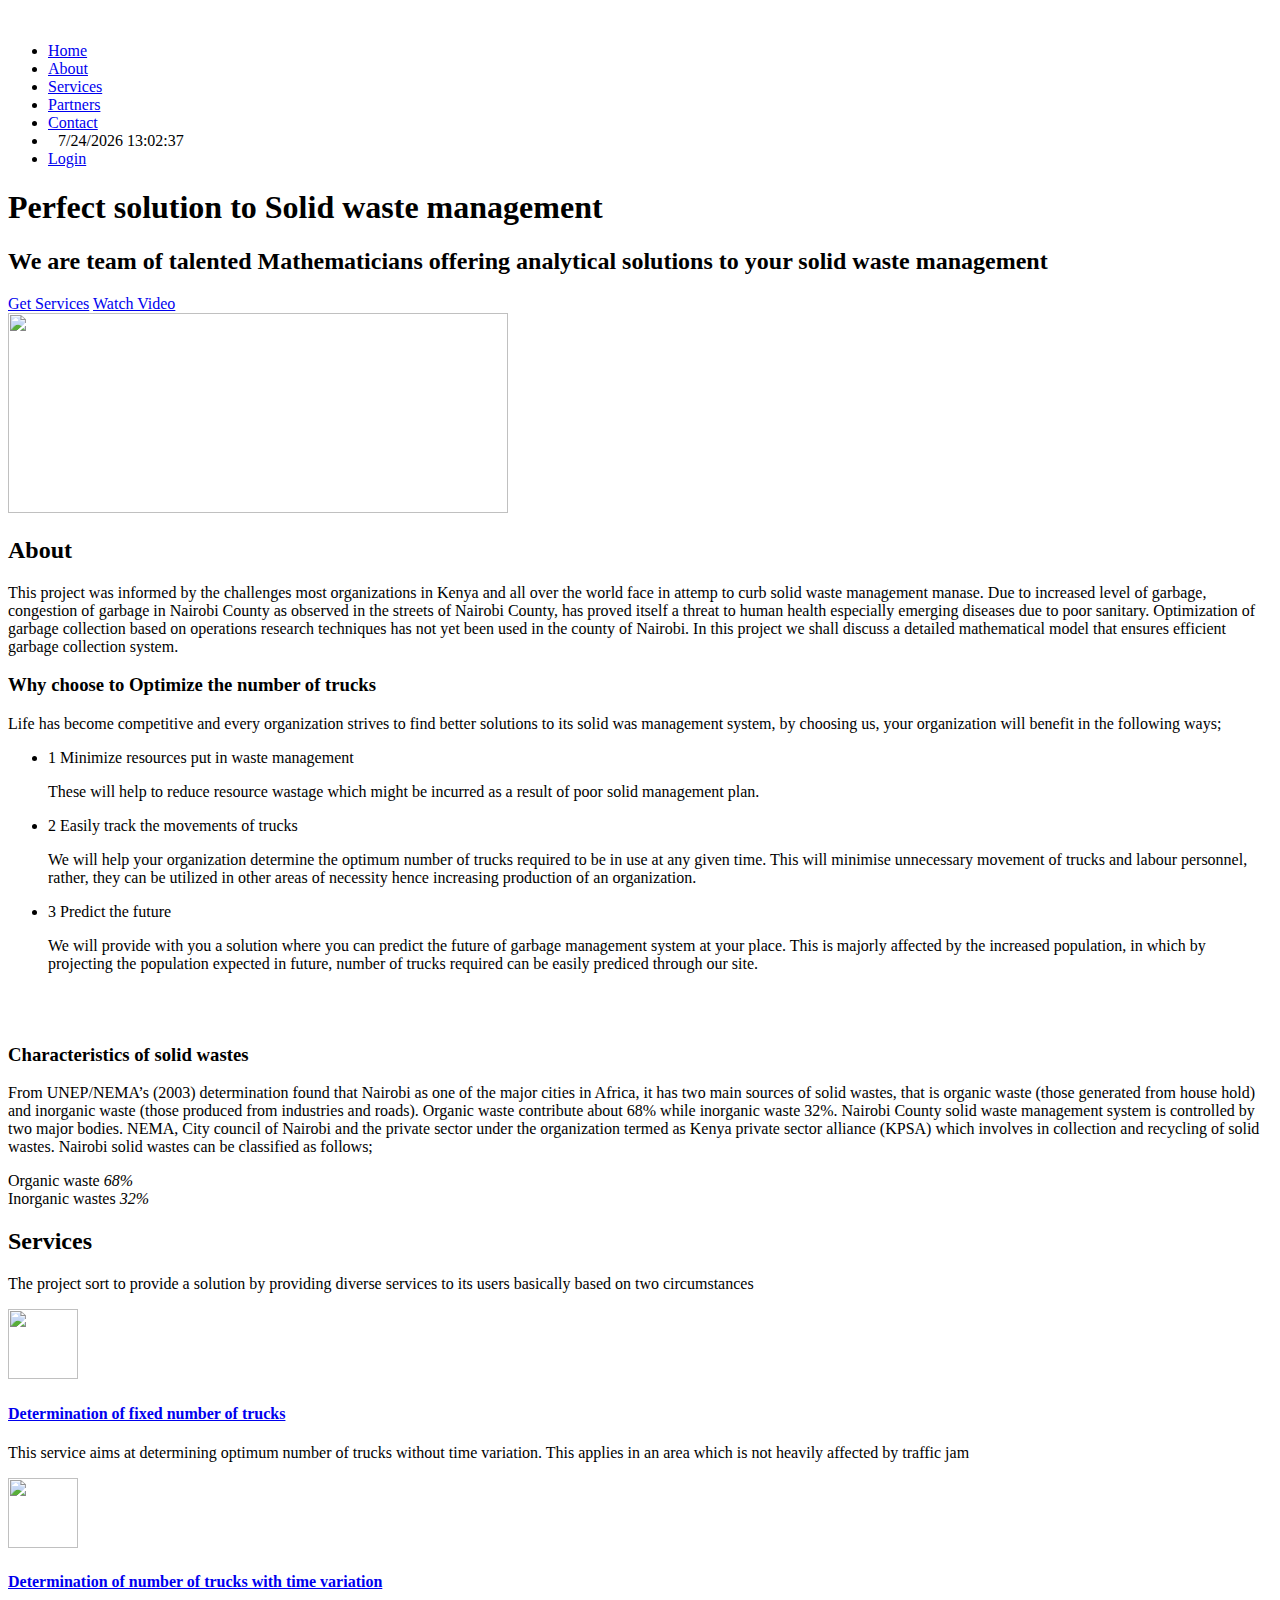
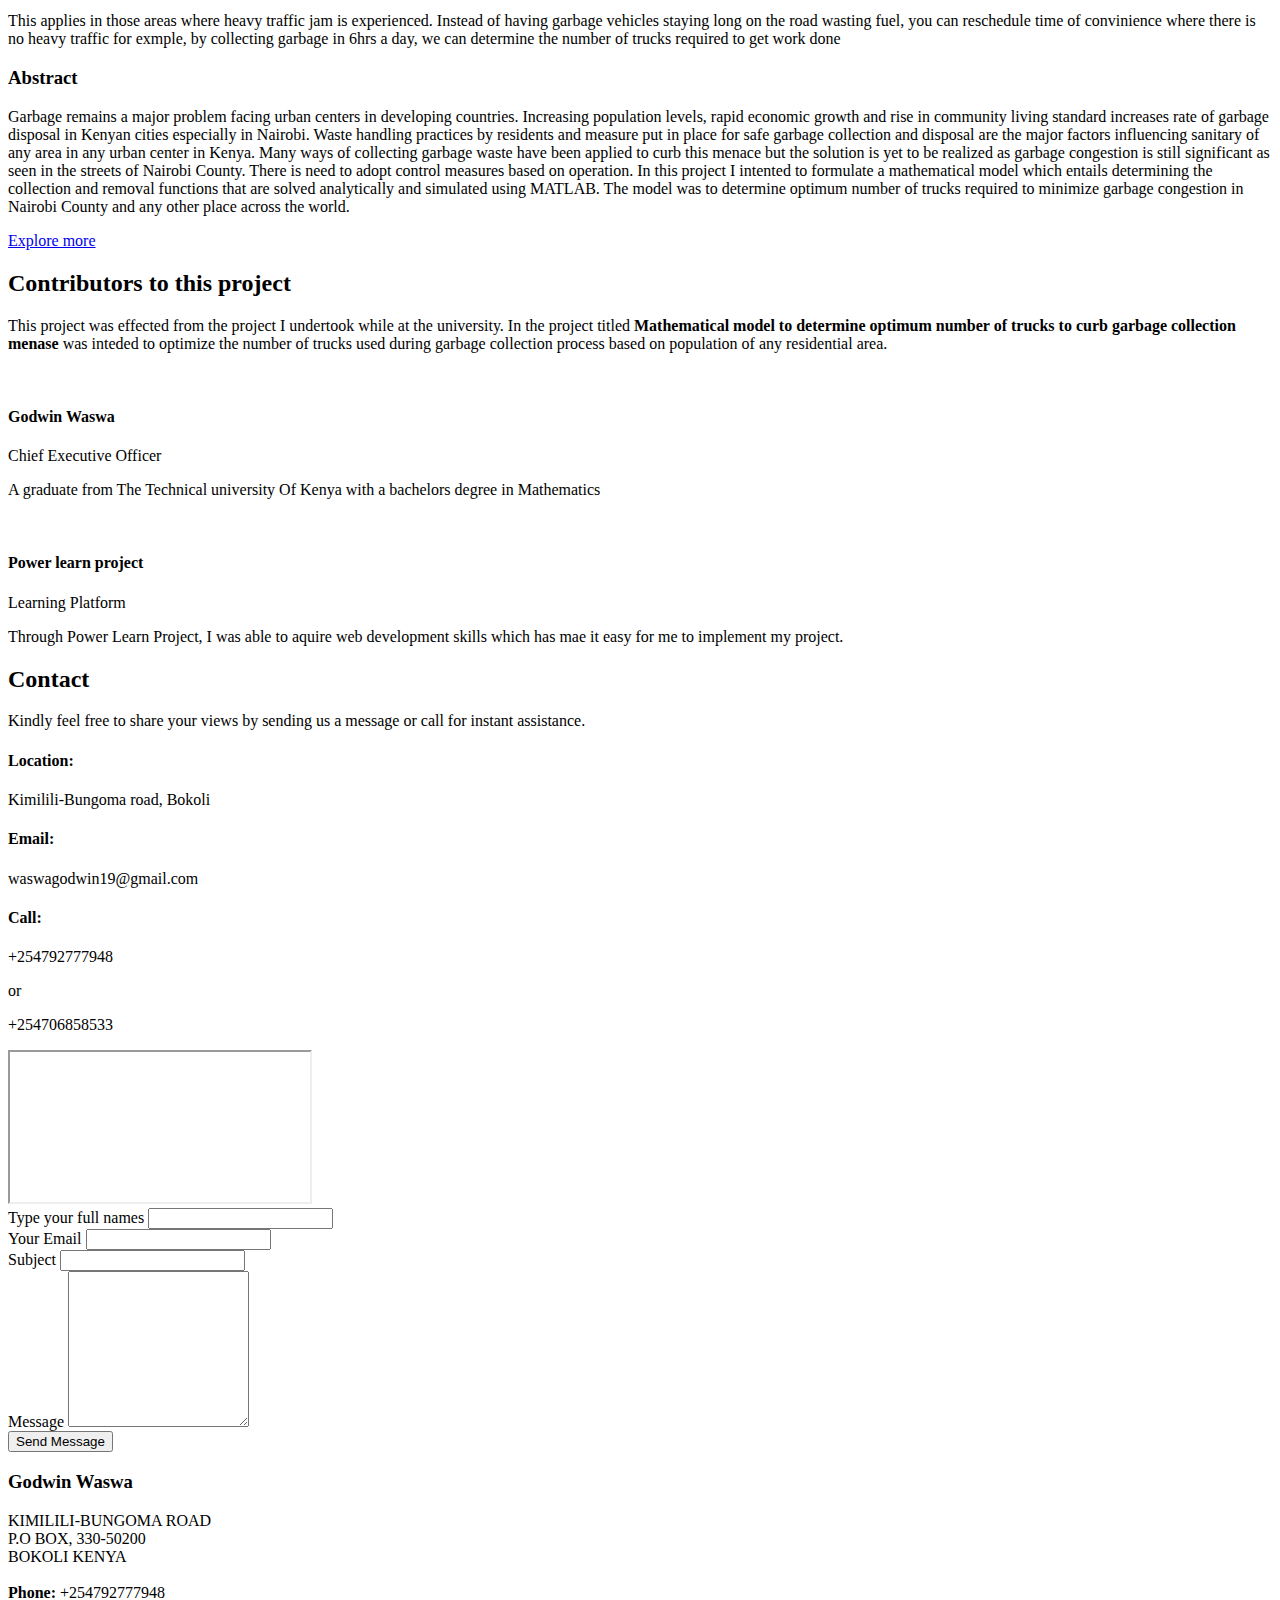
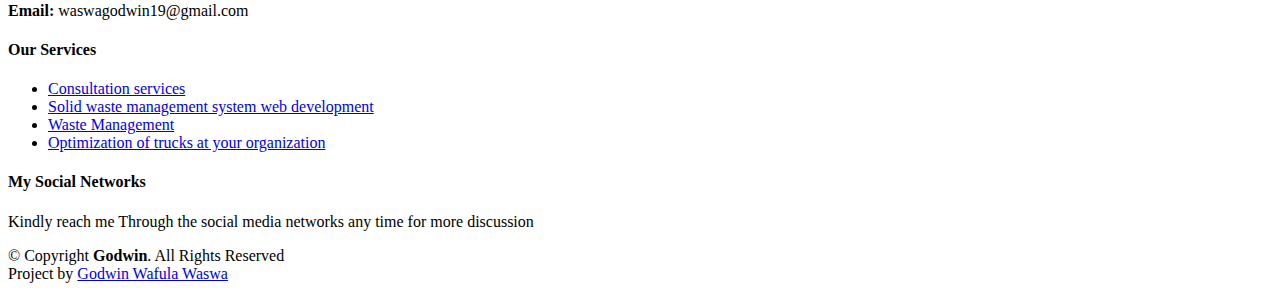
==== index.html @ 1063c22e "Rename index.php to index.html" ====
<!DOCTYPE html>
<html lang="en">
<head>
  <meta charset="utf-8">
  <meta content="width=device-width, initial-scale=1.0" name="viewport">
  <title>Solid waste management site</title>
  <meta content="" name="description">
  <meta content="" name="keywords">
  <link href="assets/img/logo.jpg" rel="icon">
  <link href="https://fonts.googleapis.com/css?family=Open+Sans:300,300i,400,400i,600,600i,700,700i|Jost:300,300i,400,400i,500,500i,600,600i,700,700i|Poppins:300,300i,400,400i,500,500i,600,600i,700,700i" rel="stylesheet">
  <link href="assets/vendor/aos/aos.css" rel="stylesheet">
  <link href="assets/vendor/bootstrap/css/bootstrap.min.css" rel="stylesheet">
  <link href="assets/vendor/bootstrap-icons/bootstrap-icons.css" rel="stylesheet">
  <link href="assets/vendor/boxicons/css/boxicons.min.css" rel="stylesheet">
  <link href="assets/vendor/glightbox/css/glightbox.min.css" rel="stylesheet">
  <link href="assets/vendor/remixicon/remixicon.css" rel="stylesheet">
  <link href="assets/vendor/swiper/swiper-bundle.min.css" rel="stylesheet">
  <link href="assets/css/final_project.css" rel="stylesheet">
</head>
<body>
  <header id="header" class="fixed-top ">
    <div class="container d-flex align-items-center">
      <a href="index.html" class="logo me-auto"><img src="assets/img/logo.jpg" alt="" class="img-fluid image-circle rounded responsive"></a>
      <nav id="navbar" class="navbar">
        <ul>
          <li><a class="nav-link scrollto active" href="#hero">Home</a></li>
          <li><a class="nav-link scrollto" href="#about">About</a></li>
          <li><a class="nav-link scrollto" href="#services">Services</a></li>
          <li><a class="nav-link scrollto" href="#team">Partners</a></li>
          <li><a class="nav-link scrollto" href="#contact">Contact</a></li>
          <li><span id="time" style="margin-left:10px ;"></span></li>
          <li><a class="getstarted scrollto" href="login.php">Login</a></li>
        </ul>
        <i class="bi bi-list mobile-nav-toggle"></i>
      </nav>
    </div>
  </header>

  <section id="hero" class="d-flex align-items-center">

    <div class="container">
      <div class="row">
        <div class="col-lg-6 d-flex flex-column justify-content-center pt-4 pt-lg-0 order-2 order-lg-1" data-aos="fade-up" data-aos-delay="200">
          <h1>Perfect solution to Solid waste management</h1>
          <h2>We are team of talented Mathematicians offering analytical solutions to your solid waste management</h2>
          <div class="d-flex justify-content-center justify-content-lg-start">
            <a href="#services" class="btn-get-started scrollto">Get Services</a>
            <a href="https://youtu.be/MC7a-FkHQMA" class="glightbox btn-watch-video"><i class="bi bi-play-circle"></i><span>Watch Video</span></a>
          </div>
        </div>
        <div class="col-lg-6 order-1 order-lg-2 hero-img" data-aos="zoom-in" data-aos-delay="200">
          <img src="assets/img/waste3.png" height="200px" width="500px" class="img-fluid animated" alt="">
        </div>
      </div>
    </div>

  </section>

  <main id="main">

    <section id="about" class="about">
      <div class="container" data-aos="fade-up">

        <div class="section-title">
          <h2 data-aos="fade-right" data-aos-delay="70">About</h2>
        </div>

        <div class="row content">
          <div class="col-lg-12 " data-aos="fade-left" data-aos-delay="100">
            <p>
              This project was informed by the challenges most organizations in Kenya and all over the world face in attemp to curb solid waste management manase.
              Due to increased level of garbage, congestion of garbage in Nairobi County as observed in the
streets of Nairobi County, has proved itself a threat to human health especially emerging
diseases due to poor sanitary. Optimization of garbage collection based on operations research
techniques has not yet been used in the county of Nairobi. In this project we shall discuss a
detailed mathematical model that ensures efficient garbage collection system.
            </p>
      </div>
    </section>
    <section id="why-us" class="why-us section-bg">
      <div class="container-fluid" >
        <div class="row">
          <div class="col-lg-7 d-flex flex-column justify-content-center align-items-stretch  order-2 order-lg-1" data-aos="fade-left">
            <div class="content">
              <h3>Why choose to <strong>Optimize the number of trucks</strong></h3>
              <p class="text-light">
                Life has become competitive and every organization strives to find better solutions to its solid was management system, by choosing us, your organization will benefit in the following ways;
              </p>
            </div>
            <div class="accordion-list">
              <ul>
                <li>
                  <a data-bs-toggle="collapse" class="collapse" data-bs-target="#accordion-list-1"><span>1</span> Minimize resources put in waste management <i class="bx bx-chevron-down icon-show"></i><i class="bx bx-chevron-up icon-close"></i></a>
                  <div id="accordion-list-1" class="collapse" data-bs-parent=".accordion-list">
                    <p>
                      These will help to reduce resource wastage which might be incurred as a result of poor solid management plan.
                    </p>
                  </div>
                </li>
                <li>
                  <a data-bs-toggle="collapse" data-bs-target="#accordion-list-2" class="collapsed"><span>2</span> Easily track the movements of trucks <i class="bx bx-chevron-down icon-show"></i><i class="bx bx-chevron-up icon-close"></i></a>
                  <div id="accordion-list-2" class="collapse" data-bs-parent=".accordion-list">
                    <p>
                      We will help your organization determine the optimum number of trucks required to be in use at any given time. This will minimise unnecessary movement of trucks and labour personnel, rather, they can be utilized in other areas of necessity hence increasing production of an organization.
                    </p>
                  </div>
                </li>
                <li>
                  <a data-bs-toggle="collapse" data-bs-target="#accordion-list-3" class="collapsed"><span>3</span> Predict the future <i class="bx bx-chevron-down icon-show"></i><i class="bx bx-chevron-up icon-close"></i></a>
                  <div id="accordion-list-3" class="collapse" data-bs-parent=".accordion-list">
                    <p>
                     We will provide with you a solution where you can predict the future of garbage management system at your place. This is majorly affected by the increased population, in which by projecting the population expected in future, number of trucks required can be easily prediced through our site.
                    </p>
                  </div>
                </li>
              </ul>
            </div>
          </div>
          <div class="col-lg-5 d-flex align-items-center" data-aos="fade-right" data-aos-delay="100">
            <img src="assets/img/waste5.png" class="img-fluid responsive" alt="">
          </div>
        </div>
      </div>
    </section>
    <section id="skills" class="skills">
      <div class="container" data-aos="fade-up">
        <div class="row">
          <div class="col-lg-6 d-flex align-items-center" data-aos="fade-right" data-aos-delay="100">
            <img src="assets/img/waste1.png" class="img-fluid" alt="">
          </div>
          <div class="col-lg-6 pt-4 pt-lg-0 content" data-aos="fade-left" data-aos-delay="100">
            <h3 class="text-center">Characteristics of solid wastes</h3>
            <p class="fst-italic">
From UNEP/NEMA’s (2003) determination found
that Nairobi as one of the major cities in Africa, it has two main sources of solid wastes, that is organic waste (those generated from
house hold) and inorganic waste (those produced from industries and roads). Organic waste
contribute about 68% while inorganic waste 32%. Nairobi County solid waste management system
is controlled by two major bodies. NEMA, City council of Nairobi and the private sector under the
organization termed as Kenya private sector alliance (KPSA) which involves in collection and
recycling of solid wastes. Nairobi solid wastes can be classified as follows;
            </p>

            <div class="skills-content">

              <div class="progress">
                <span class="skill">Organic waste <i class="val">68%</i></span>
                <div class="progress-bar-wrap">
                  <div class="progress-bar" role="progressbar" aria-valuenow="68" aria-valuemin="0" aria-valuemax="100"></div>
                </div>
              </div>

              <div class="progress">
                <span class="skill">Inorganic wastes <i class="val">32%</i></span>
                <div class="progress-bar-wrap">
                  <div class="progress-bar" role="progressbar" aria-valuenow="32" aria-valuemin="0" aria-valuemax="100"></div>
                </div>
              </div>
            </div>
          </div>
        </div>
      </div>
    </section>
    <section id="services" class="services section-bg">
      <div class="container" data-aos="fade-up">
        <div class="section-title">
          <h2>Services</h2>
          <p>The project sort to provide a solution by providing diverse services to its users basically based on two circumstances</p>
        </div>
        <div class="row ">
          <div class="col-xl-6 col-md-6 d-flex align-items-stretch" data-aos="zoom-in" data-aos-delay="80">
            <div class="icon-box">
              <div class="icon text-center"><img src="assets/img/logo.jpg" height="70px" width="70px" class="img-fluid animated" alt=""></div>
              <h4 class="text-center"><a href="optimum-number-of-trucks.html">Determination of fixed number of trucks</a></h4>
              <p>This service aims at determining optimum number of trucks without time variation.
            This applies in an area which is not heavily affected by traffic jam</p>
            </div>
          </div>
          <div class="col-xl-6 col-md-6 d-flex align-items-stretch" data-aos="zoom-in" data-aos-delay="200">
            <div class="icon-box">
              <div class="icon text-center"><div class="icon"><img src="assets/img/logo.jpg" height="70px" width="70px" class="img-fluid animated" alt=""></div></i></div>
              <h4 class="text-center"><a href="trucks-with-time-variation.html">Determination of number of trucks with time variation</a></h4>
              <p>This applies in those areas where heavy traffic jam is experienced. Instead of having garbage vehicles staying long on the road wasting fuel, you can reschedule time of convinience where there is no heavy traffic for exmple, by collecting garbage in 6hrs a day, we can determine the number of trucks required to get work done</p>
            </div>
          </div>
        </div>
      </div>
    </section>
    <section id="cta" class="cta">
      <div class="container" data-aos="zoom-in">
        <div class="row">
          <div class="col-lg-9 text-center text-lg-start">
            <h3 class="text-center">Abstract</h3>
            <p> Garbage remains a major problem facing urban centers in developing countries. Increasing
              population levels, rapid economic growth and rise in community living standard increases rate of
              garbage disposal in Kenyan cities especially in Nairobi. Waste handling practices by residents and
              measure put in place for safe garbage collection and disposal are the major factors influencing
              sanitary of any area in any urban center in Kenya. Many ways of collecting garbage waste have
              been applied to curb this menace but the solution is yet to be realized as garbage congestion is still
              significant as seen in the streets of Nairobi County. There is need to adopt control measures based
              on operation. In this project I intented to formulate a mathematical model which entails
              determining the collection and removal functions that are solved analytically and simulated using
              MATLAB. The model was to determine optimum number of trucks required to minimize garbage
              congestion in Nairobi County and any other place across the world.</p>
          </div>
          <div class="col-lg-3 cta-btn-container text-center">
            <a class="cta-btn align-middle" href="find-out-more.html">Explore more</a>
          </div>
        </div>
      </div>
    </section>
    <section id="team" class="team section-bg">
      <div class="container" data-aos="fade-up">
        <div class="section-title">
          <h2>Contributors to this project</h2>
          <p>This project was effected from the project I undertook while at the university. In the project titled <strong>Mathematical model to determine optimum number of trucks to curb garbage collection menase</strong> was inteded to optimize the number of trucks used during garbage collection process based on population of any residential area.</p>
        </div>
        <div class="row">
          <div class="col-lg-6">
            <div class="member d-flex align-items-start" data-aos="zoom-in" data-aos-delay="70">
              <div class="pic"><img src="assets/img/godwin.png" class="img-fluid" alt=""></div>
              <div class="member-info">
                <h4>Godwin Waswa</h4>
                <span>Chief Executive Officer</span>
                <p>A graduate from The Technical university Of Kenya with a bachelors degree in Mathematics</p>
                <div class="social">
                  <a href="https://twitter.com/waswa_godwin"><i class="ri-twitter-fill"></i></a>
                  <a href="https://www.facebook.com/godwin.goddy.750/"><i class="ri-facebook-fill"></i></a>
                  <a href="https://www.instagram.com/waswagodwin/"><i class="ri-instagram-fill"></i></a>
                  <a href="https://www.linkedin.com/in/godwin-waswa-170307123/"> <i class="ri-linkedin-box-fill"></i> </a>
                  <a href="https://github.com/Godwin-Waswa"> <i class="ri-github-fill"></i> </a>
                </div>
              </div>
            </div>
          </div>
          <div class="col-lg-6">
            <div class="member d-flex align-items-start" data-aos="zoom-in" data-aos-delay="100">
              <div class="pic"><img src="assets/img/plp.png" class="img-fluid" alt=""></div>
              <div class="member-info">
                <h4>Power learn project</h4>
                <span>Learning Platform</span>
                <p>Through Power Learn Project, I was able to aquire web development skills which has mae it easy for me to implement my project.</p>
                <div class="social">
                  <a href="https://twitter.com/PLPAfrica"><i class="ri-twitter-fill"></i></a>
                  <a href="https://www.facebook.com/Powerlearnproject/"><i class="ri-facebook-fill"></i></a>
                  <a href="https://www.instagram.com/plpafrica/"><i class="ri-instagram-fill"></i></a>
                  <a href="https://www.linkedin.com/company/power-learn-project/"> <i class="ri-linkedin-box-fill"></i> </a>
                </div>
              </div>
            </div>
          </div>
        </div>
      </div>
    </section>
    <section id="contact" class="contact">
      <div class="container" data-aos="fade-up">
        <div class="section-title">
          <h2>Contact</h2>
          <p>Kindly feel free to share your views by sending us a message or call for instant assistance.</p>
        </div>
        <div class="row">
          <div class="col-lg-6 d-flex align-items-stretch" data-aos="fade-right" data-aos-delay="300">
            <div class="info">
              <div class="address">
                <i class="bi bi-geo-alt"></i>
                <h4>Location:</h4>
                <p>Kimilili-Bungoma road, Bokoli</p>
              </div>
              <div class="email">
                <i class="bi bi-envelope"></i>
                <h4>Email:</h4>
                <p>waswagodwin19@gmail.com</p>
              </div>
              <div class="phone">
                <i class="bi bi-phone"></i>
                <h4>Call:</h4>
                <p>+254792777948</p>
                <p>or</p>
                <p>+254706858533</p>
              </div>
              <iframe src="https://maps.google.com/maps?q=bokoli%20kenya&t=&z=11&ie=UTF8&iwloc=&output=embed">Bokoli</iframe>
            </div>
          </div>
          <div class="col-lg-6 mt-5 mt-lg-0 d-flex align-items-stretch" data-aos="fade-left" data-aos-delay="500">
            <form action="forms/contact.php" method="post" role="form" class="php-email-form">
              <div class="row">
                <div class="form-group col-md-6">
                  <label for="name">Type your full names</label>
                  <input type="text" name="name" class="form-control" id="name" required>
                </div>
                <div class="form-group col-md-6">
                  <label for="name">Your Email</label>
                  <input type="email" class="form-control" name="email" id="email" required>
                </div>
              </div>
              <div class="form-group">
                <label for="name">Subject</label>
                <input type="text" class="form-control" name="subject" id="subject" required>
              </div>
              <div class="form-group">
                <label for="name">Message</label>
                <textarea class="form-control" name="message" rows="10" required></textarea>
              </div>
              <div class="text-center"><button type="submit">Send Message</button></div>
            </form>
          </div>
        </div>
      </div>
    </section>
  </main>
  <footer id="footer">
    <div class="footer-top">
      <div class="container">
        <div class="row">
          <div class="col-lg-4 col-md-6 footer-contact">
            <h3>Godwin Waswa</h3>
            <p>
              KIMILILI-BUNGOMA ROAD <br>
              P.O BOX, 330-50200<br>
              BOKOLI
              KENYA <br><br>
              <strong>Phone:</strong> +254792777948<br>
              <strong>Email:</strong> waswagodwin19@gmail.com<br>
            </p>
          </div>
          <div class="col-lg-4 col-md-6 footer-links">
            <h4>Our Services</h4>
            <ul>
              <li><i class="bx bx-chevron-right"></i> <a href="#">Consultation services</a></li>
              <li><i class="bx bx-chevron-right"></i> <a href="#">Solid waste management system web development</a></li>
              <li><i class="bx bx-chevron-right"></i> <a href="#">Waste Management</a></li>
              <li><i class="bx bx-chevron-right"></i> <a href="optimum-number-of-trucks">Optimization of trucks at your organization</a></li>
            </ul>
          </div>
          <div class="col-lg-4 col-md-6 footer-links">
            <h4>My Social Networks</h4>
            <p>Kindly reach me Through the social media networks any time for more discussion</p>
            <div class="social-links mt-3">
              <a href="https://twitter.com/waswa_godwin"><i class="ri-twitter-fill"></i></a>
              <a href="https://www.facebook.com/godwin.goddy.750/"><i class="ri-facebook-fill"></i></a>
              <a href="https://www.instagram.com/waswagodwin/"><i class="ri-instagram-fill"></i></a>
              <a href="https://www.linkedin.com/in/godwin-waswa-170307123/"> <i class="ri-linkedin-box-fill"></i> </a>
              <a href="https://github.com/Godwin-Waswa"> <i class="ri-github-fill"></i> </a>
            </div>
          </div>
        </div>
      </div>
    </div>
    <div class="container footer-bottom clearfix">
      <div class="copyright">
        &copy; Copyright <strong><span>Godwin</span></strong>. All Rights Reserved
      </div>
      <div class="credits">
        Project by <a href="https://github.com/Godwin-Waswa">Godwin Wafula Waswa</a>
      </div>
    </div>
  </footer>
  <div id="preloader"></div>
  <a href="#" class="back-to-top d-flex align-items-center justify-content-center"><i class="bi bi-arrow-up-short"></i></a>
  <script src="assets/vendor/aos/aos.js"></script>
  <script src="assets/vendor/bootstrap/js/bootstrap.bundle.min.js"></script>
  <script src="assets/vendor/glightbox/js/glightbox.min.js"></script>
  <script src="assets/vendor/isotope-layout/isotope.pkgd.min.js"></script>
  <script src="assets/vendor/swiper/swiper-bundle.min.js"></script>
  <script src="assets/vendor/waypoints/noframework.waypoints.js"></script>
  <script src="assets/vendor/php-email-form/validate.js"></script>
  <script src="assets/js/main.js"></script>
</body>
    <script>
  var time = {};
  (function () {
    var clock = document.getElementById('time');
    
    (function tick () {
      var minutes, d = new Date();
      time.weekday = d.getDay();
      time.day = d.getDate();
      time.month = d.getMonth() + 1; 
      time.year = d.getFullYear();
      time.minutes = d.getMinutes();
      time.hours = d.getHours() ; 
      time.seconds = d.getSeconds();
      time.ms = d.getMilliseconds(); 
      minutes = (time.minutes < 10 ? '0' + time.minutes : time.minutes);
      clock.innerHTML = time.month + '/' + time.day + '/' + time.year + ' '+ ' '+ time.hours + ':' + minutes + ':' + time.seconds ;
      window.setTimeout(tick, 1000);
    }());
  }()); 
  console.log(time.ms);
      </script>
</html>
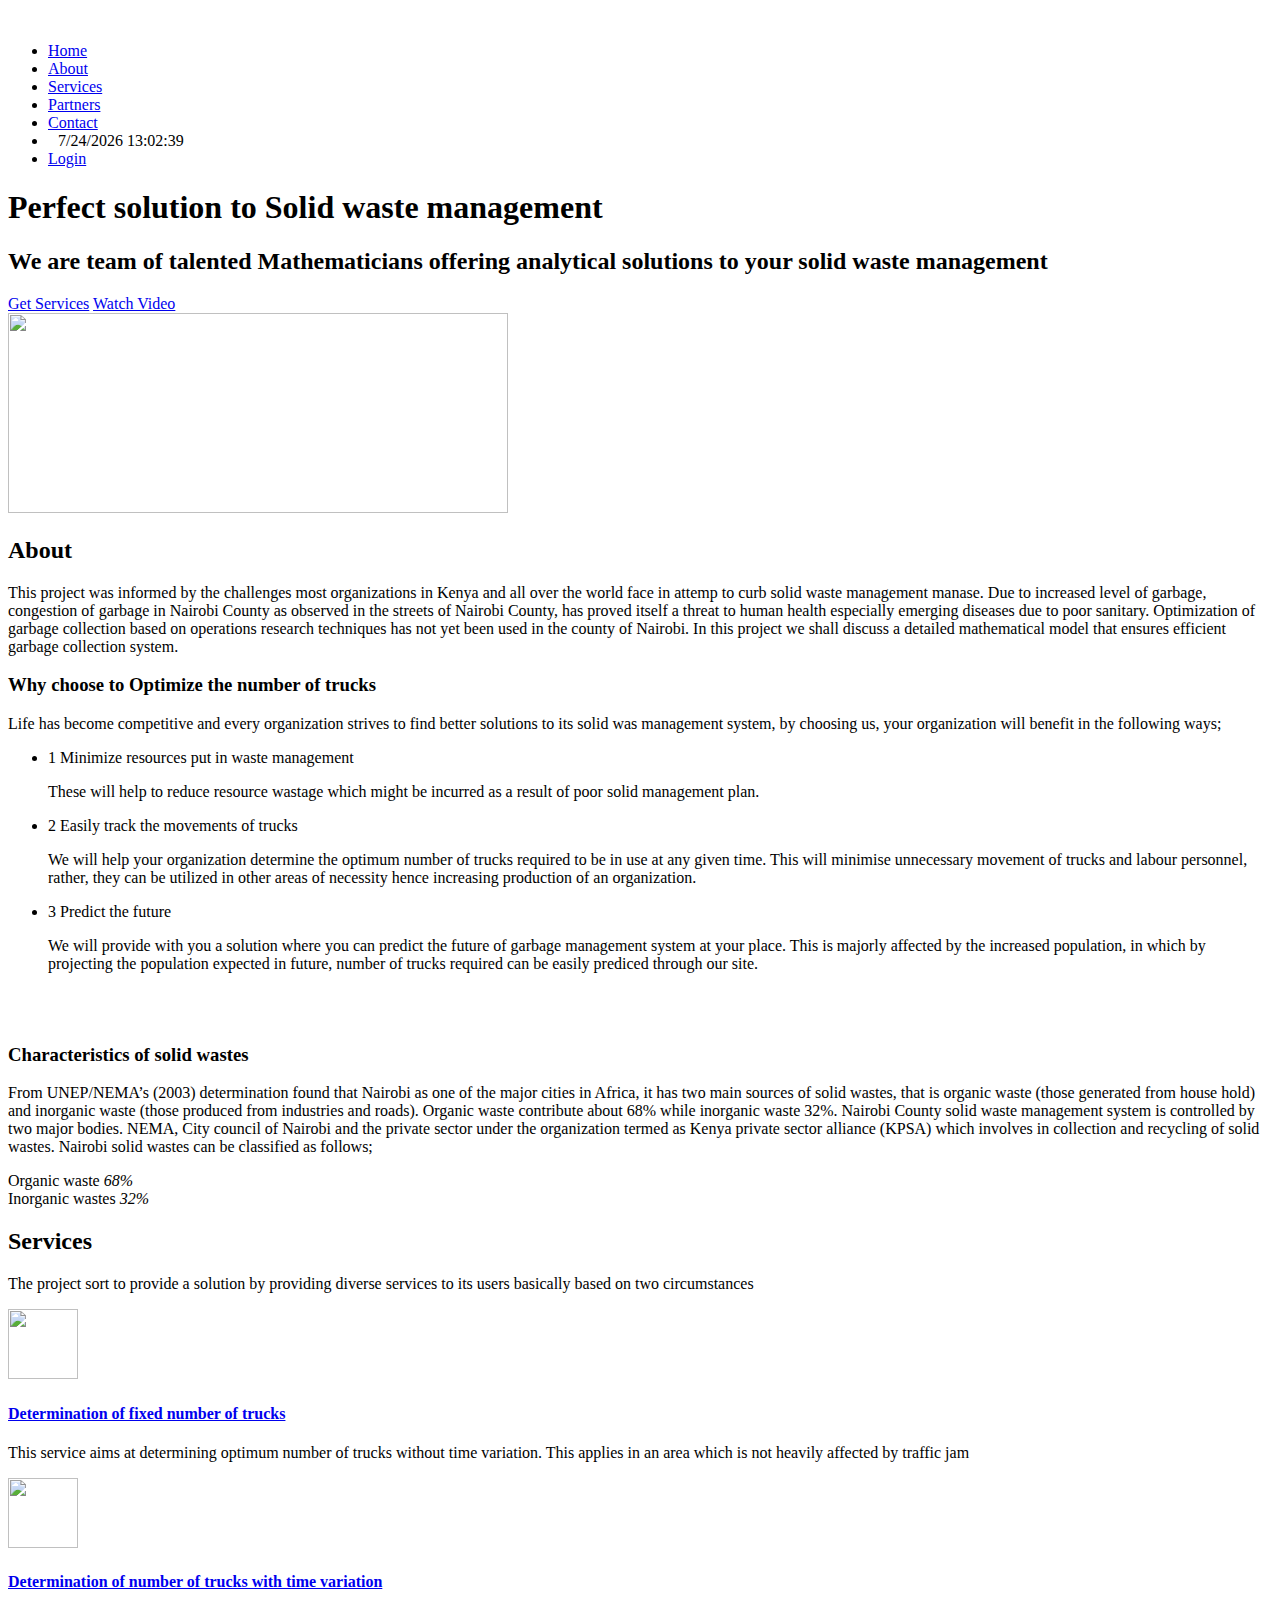
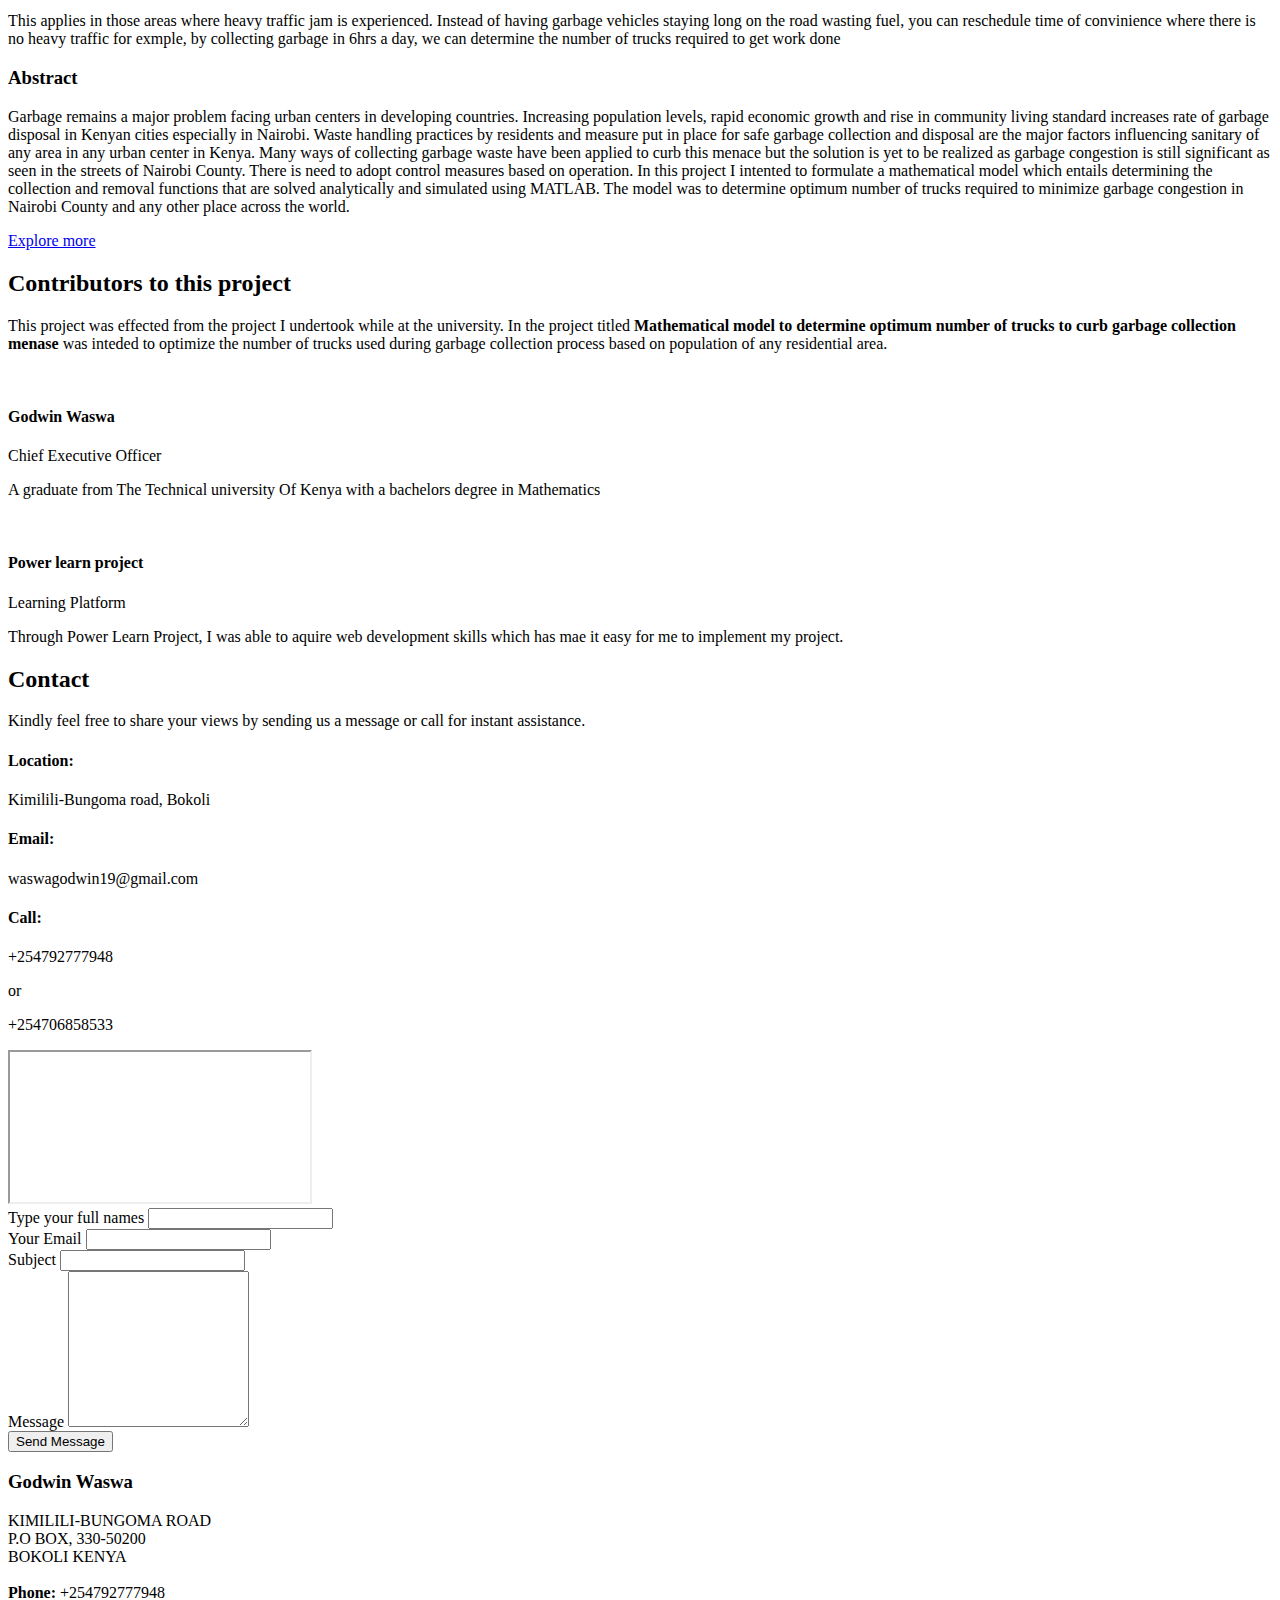
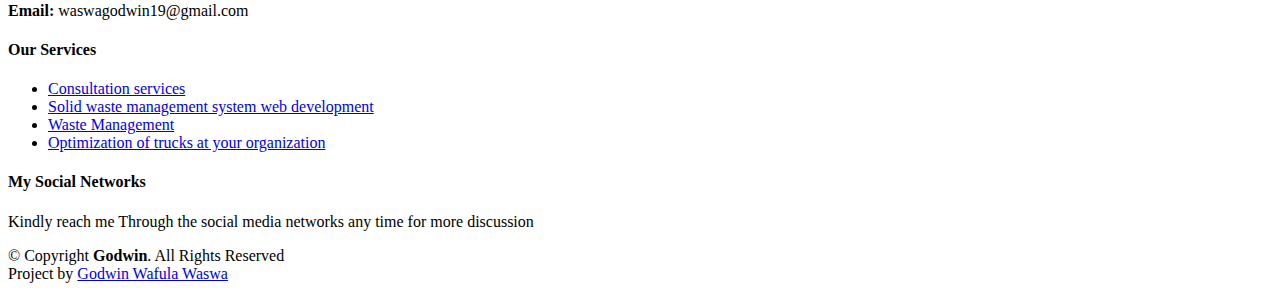
==== commit a4a08951: "Update index.html" ====
--- a/index.html
+++ b/index.html
@@ -29,7 +29,7 @@
           <li><a class="nav-link scrollto" href="#team">Partners</a></li>
           <li><a class="nav-link scrollto" href="#contact">Contact</a></li>
           <li><span id="time" style="margin-left:10px ;"></span></li>
-          <li><a class="getstarted scrollto" href="login.php">Login</a></li>
+          <li><a class="getstarted scrollto" href="login.html">Login</a></li>
         </ul>
         <i class="bi bi-list mobile-nav-toggle"></i>
       </nav>
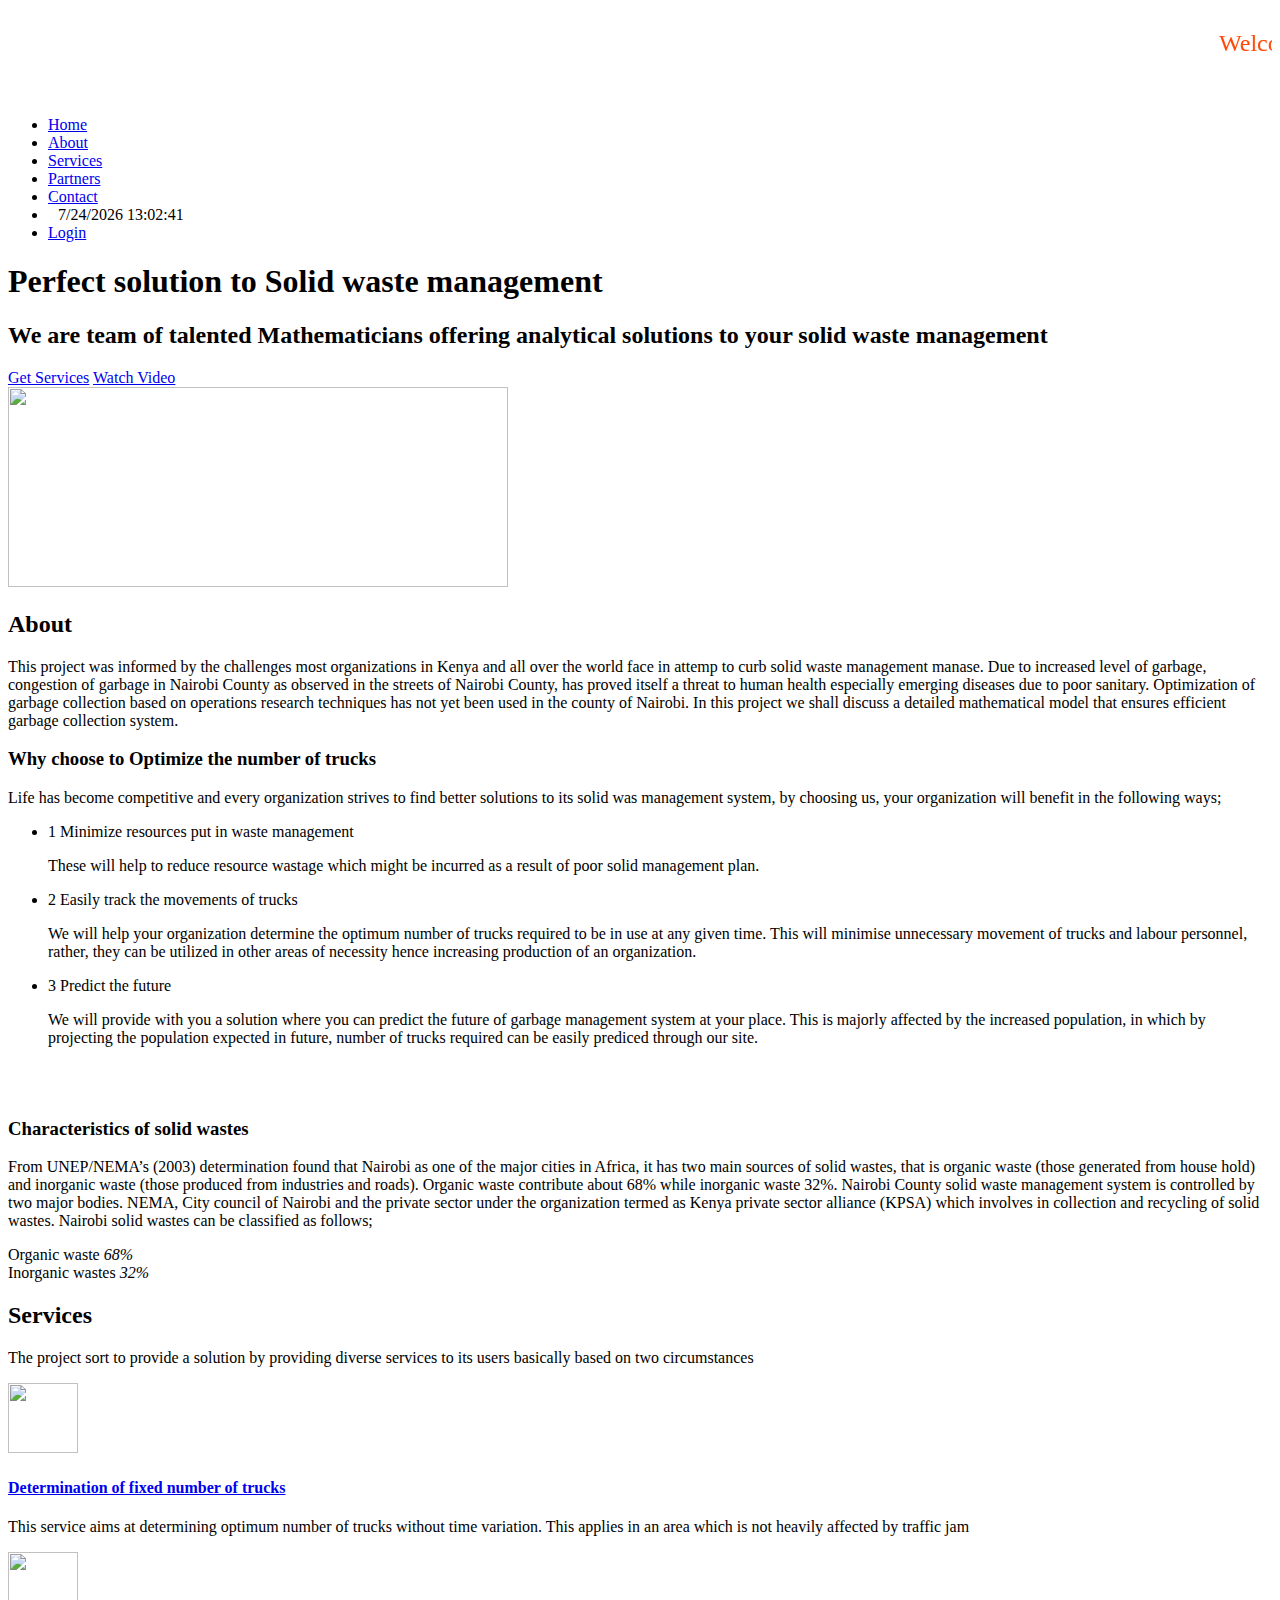
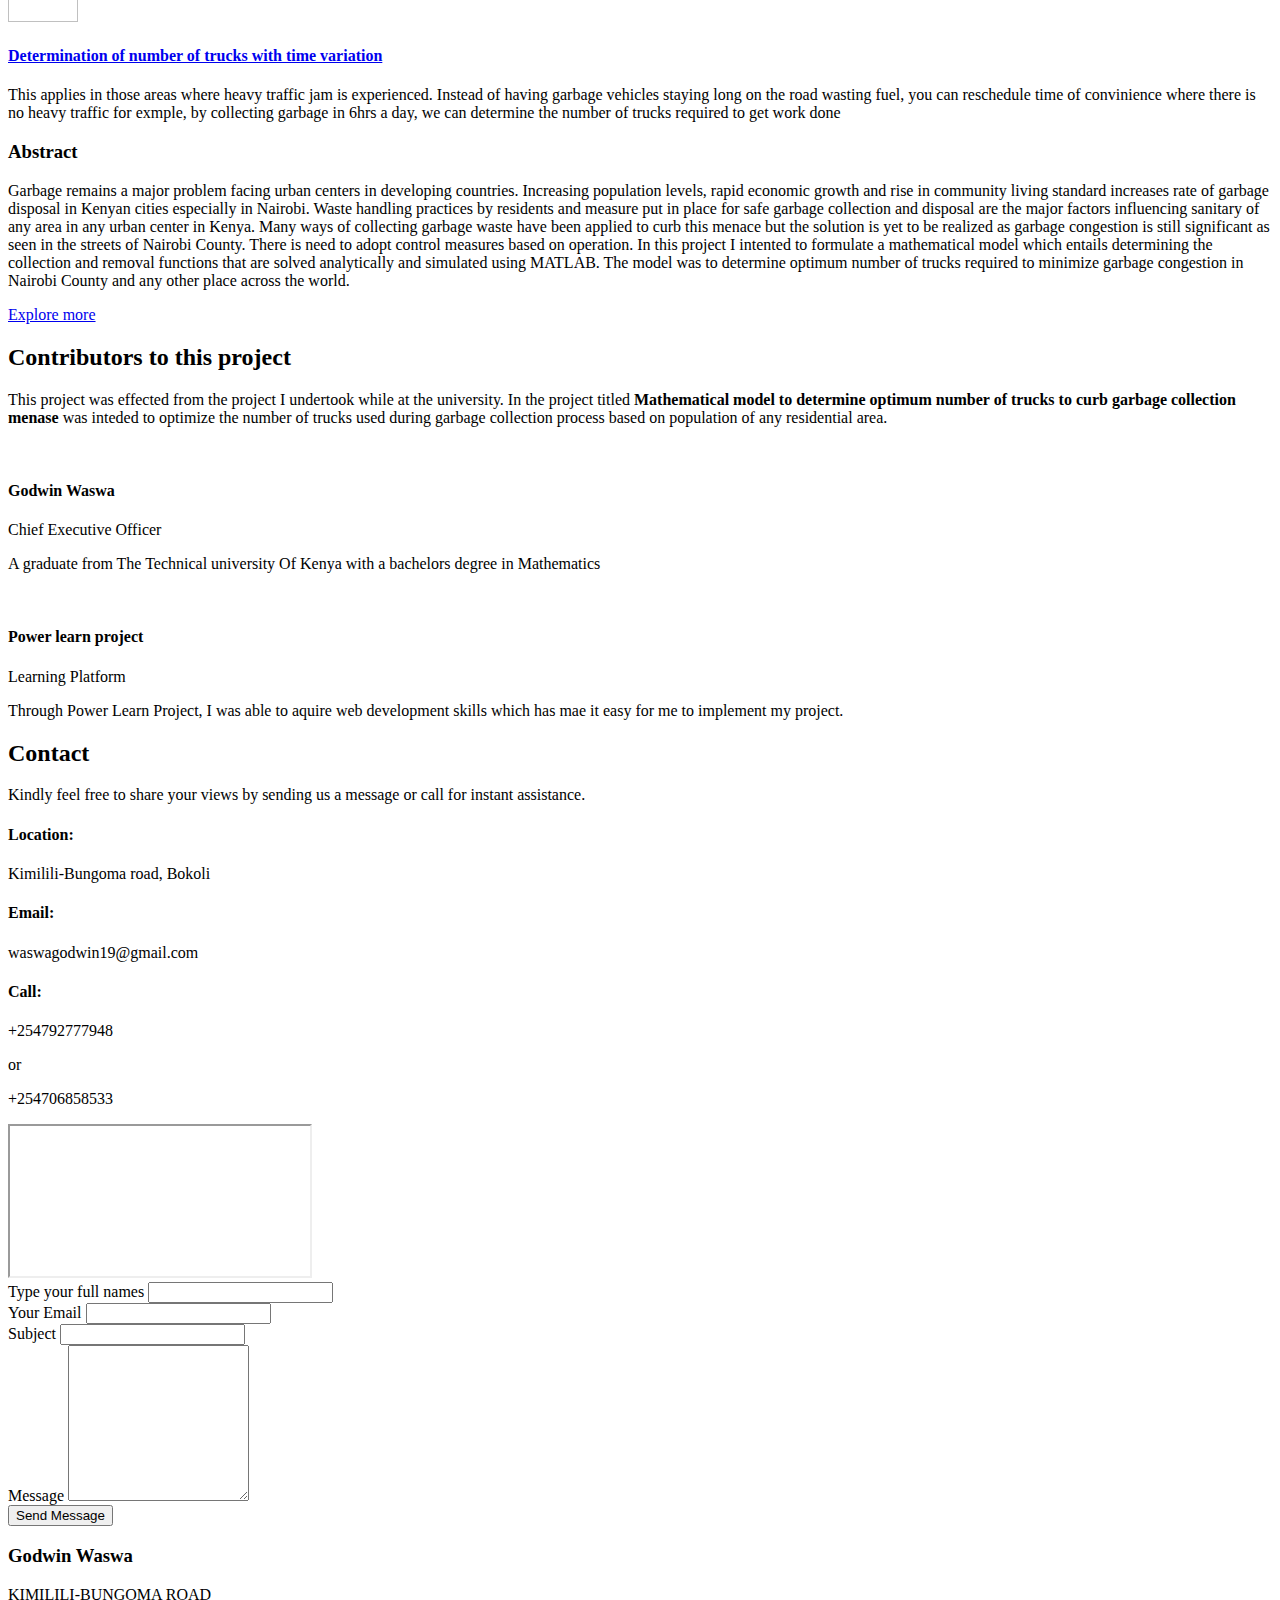
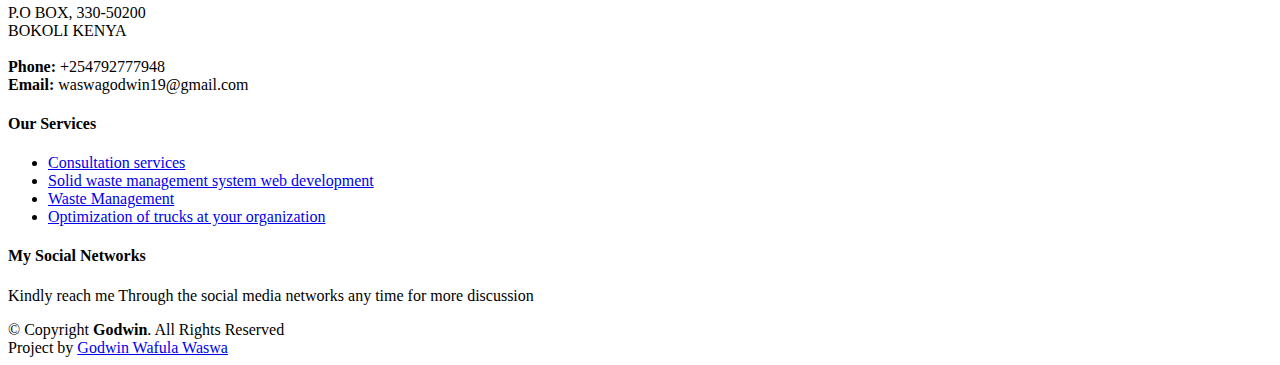
==== commit 41027f12: "Update index.html" ====
--- a/index.html
+++ b/index.html
@@ -19,6 +19,7 @@
 </head>
 <body>
   <header id="header" class="fixed-top ">
+    <marquee style="line-height: 70px;color:orangered; font-size: x-large;width:100%;position:sticky-top;margin:0;padding:0;">Welcome to my website, we appreciate your continued support</marquee>
     <div class="container d-flex align-items-center">
       <a href="index.html" class="logo me-auto"><img src="assets/img/logo.jpg" alt="" class="img-fluid image-circle rounded responsive"></a>
       <nav id="navbar" class="navbar">
@@ -29,7 +30,7 @@
           <li><a class="nav-link scrollto" href="#team">Partners</a></li>
           <li><a class="nav-link scrollto" href="#contact">Contact</a></li>
           <li><span id="time" style="margin-left:10px ;"></span></li>
-          <li><a class="getstarted scrollto" href="login.html">Login</a></li>
+          <li><a class="getstarted scrollto" href="https://script.google.com/macros/s/AKfycbwuq3qn1SUo4h8lYczMObtWt584TplnWo7E4ZKjVCI/dev">Login</a></li>
         </ul>
         <i class="bi bi-list mobile-nav-toggle"></i>
       </nav>
@@ -281,7 +282,7 @@
             </div>
           </div>
           <div class="col-lg-6 mt-5 mt-lg-0 d-flex align-items-stretch" data-aos="fade-left" data-aos-delay="500">
-            <form action="forms/contact.php" method="post" role="form" class="php-email-form">
+            <form action="send.php" method="post" role="form" class="php-email-form">
               <div class="row">
                 <div class="form-group col-md-6">
                   <label for="name">Type your full names</label>
@@ -300,7 +301,7 @@
                 <label for="name">Message</label>
                 <textarea class="form-control" name="message" rows="10" required></textarea>
               </div>
-              <div class="text-center"><button type="submit">Send Message</button></div>
+              <input type="submit" name="send" class="btn btn-primary" value="Send Message">
             </form>
           </div>
         </div>
